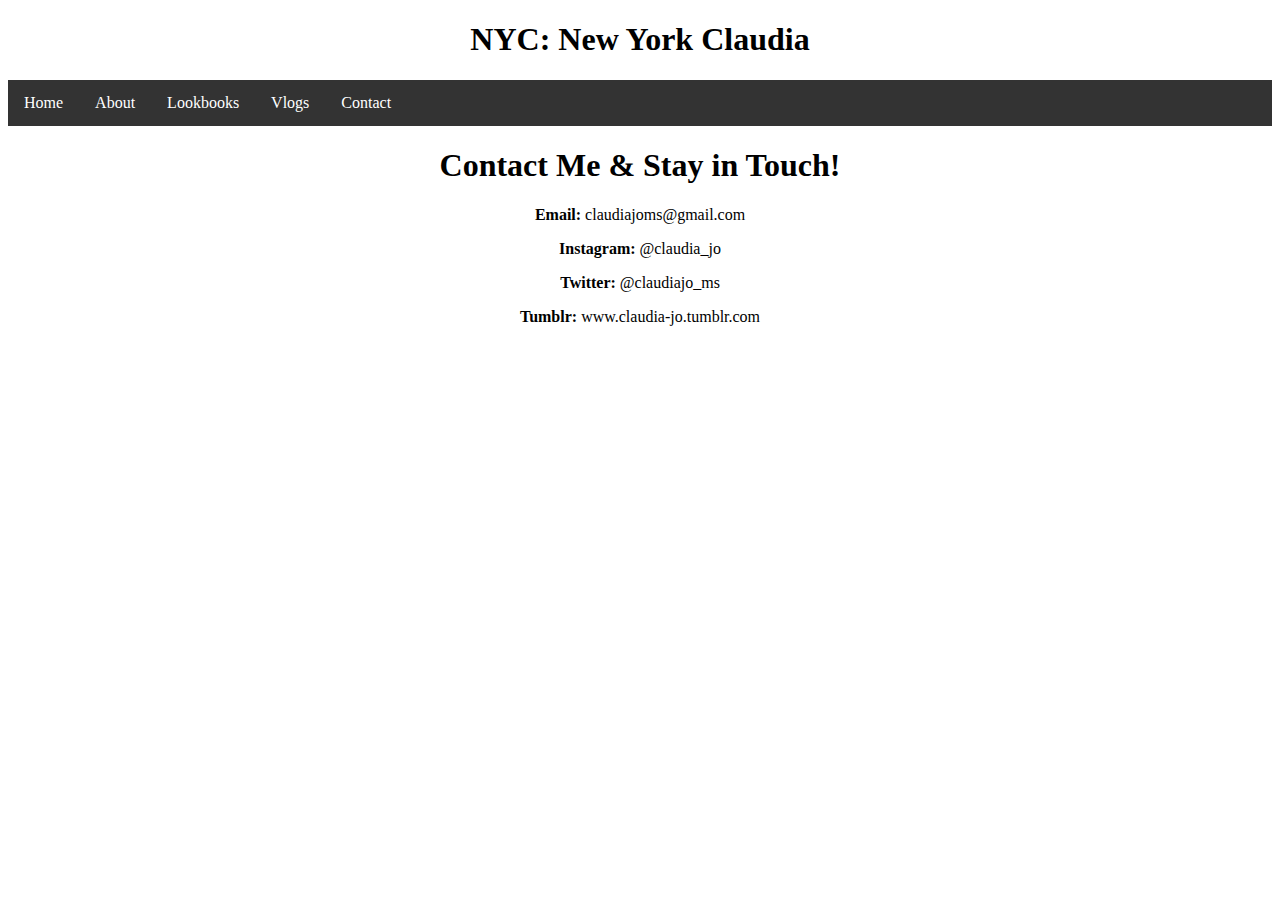
==== Contact.html @ 5876ff6c "Add files via upload" ====
<!DOCTYPE html>
<html>
<head>
	<link rel="stylesheet" type=text/css" href=style2.css">

  <center><title>NYC: New York Claudia</title>
</head>

<style>
ul {
    list-style-type: none;
    margin: 0;
    padding: 0;
    overflow: hidden;
    background-color: #333;
}

li {
    float: Left;
}

li a {
    display: block;
    color: white;
    text-align: center;
    padding: 14px 16px;
    text-decoration: none;
}

a:hover:not(.active) {
    background-color: #111;
}

.active {
background-color:#b0c4de;
}
</style>

<body>
<div class="header">
  <h1>NYC: New York Claudia</h1>
</div>

<div class="nav">
	<ul>
 		<li class="Home"><a href=Index.html>Home</a></li>
 		<li class="About"><a href=About.html>About</a></li>
 		<li class="Lookbooks"><a href=Lookbooks.html>Lookbooks</a></li>
 		<li class="Vlogs"><a href=Vlogs.html>Vlogs</a></li>
 		<li class="Contact"><a href=Contact.html>Contact</a></li>
 	</ul>
 	
<h1><center>Contact Me & Stay in Touch!</h1>
	<p><b><center>Email:</b> claudiajoms@gmail.com
	<p><b><center>Instagram:</b> @claudia_jo
	<p><b><center>Twitter:</b> @claudiajo_ms
	<p><b><center>Tumblr:</b> www.claudia-jo.tumblr.com
	


</body>
</html>
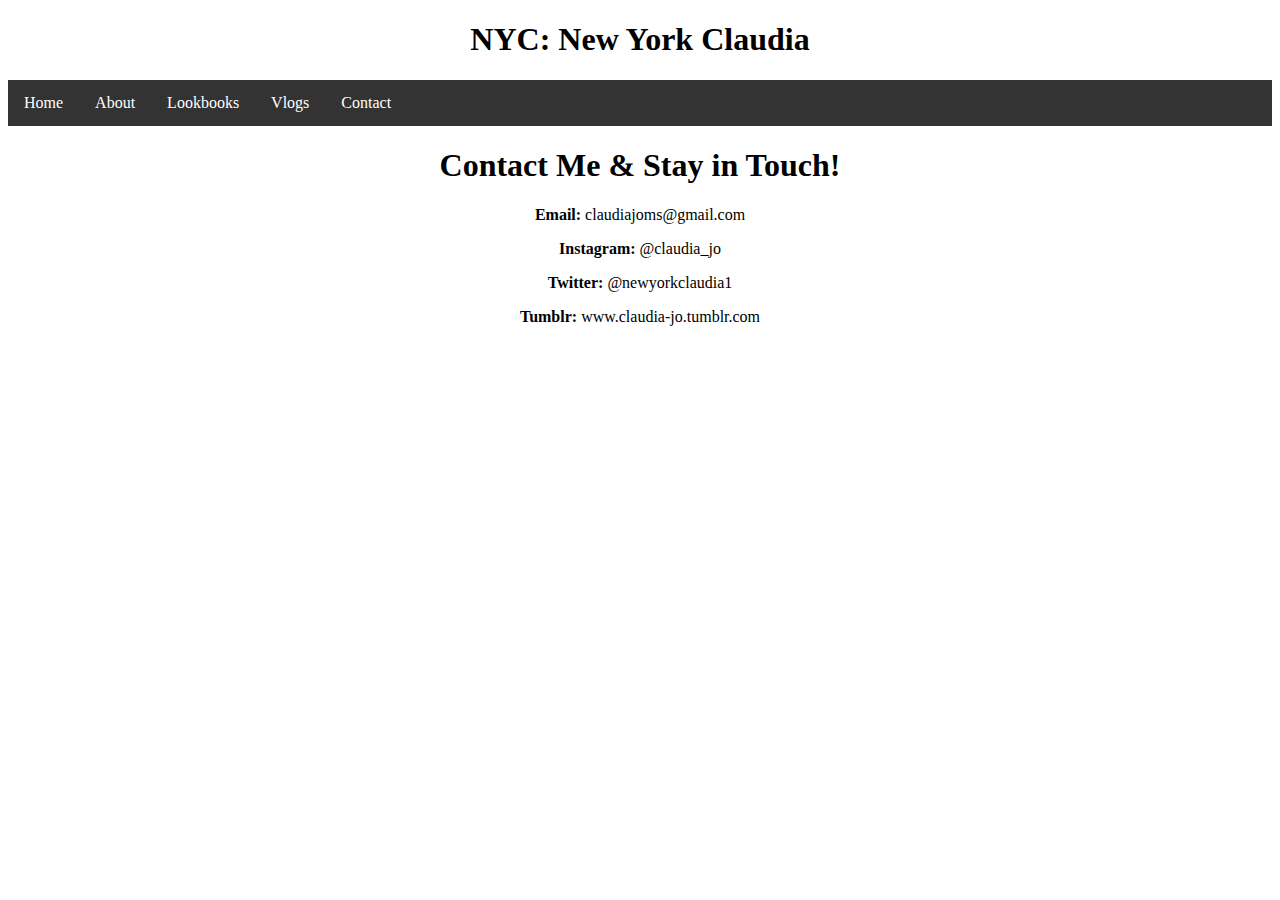
==== commit 6870cfb3: "Add files via upload" ====
--- a/Contact.html
+++ b/Contact.html
@@ -43,7 +43,7 @@
 
 <div class="nav">
 	<ul>
- 		<li class="Home"><a href=Index.html>Home</a></li>
+ 		<li class="Home"><a href=Home.html>Home</a></li>
  		<li class="About"><a href=About.html>About</a></li>
  		<li class="Lookbooks"><a href=Lookbooks.html>Lookbooks</a></li>
  		<li class="Vlogs"><a href=Vlogs.html>Vlogs</a></li>
@@ -53,7 +53,7 @@
 <h1><center>Contact Me & Stay in Touch!</h1>
 	<p><b><center>Email:</b> claudiajoms@gmail.com
 	<p><b><center>Instagram:</b> @claudia_jo
-	<p><b><center>Twitter:</b> @claudiajo_ms
+	<p><b><center>Twitter:</b> @newyorkclaudia1
 	<p><b><center>Tumblr:</b> www.claudia-jo.tumblr.com
 	
 
